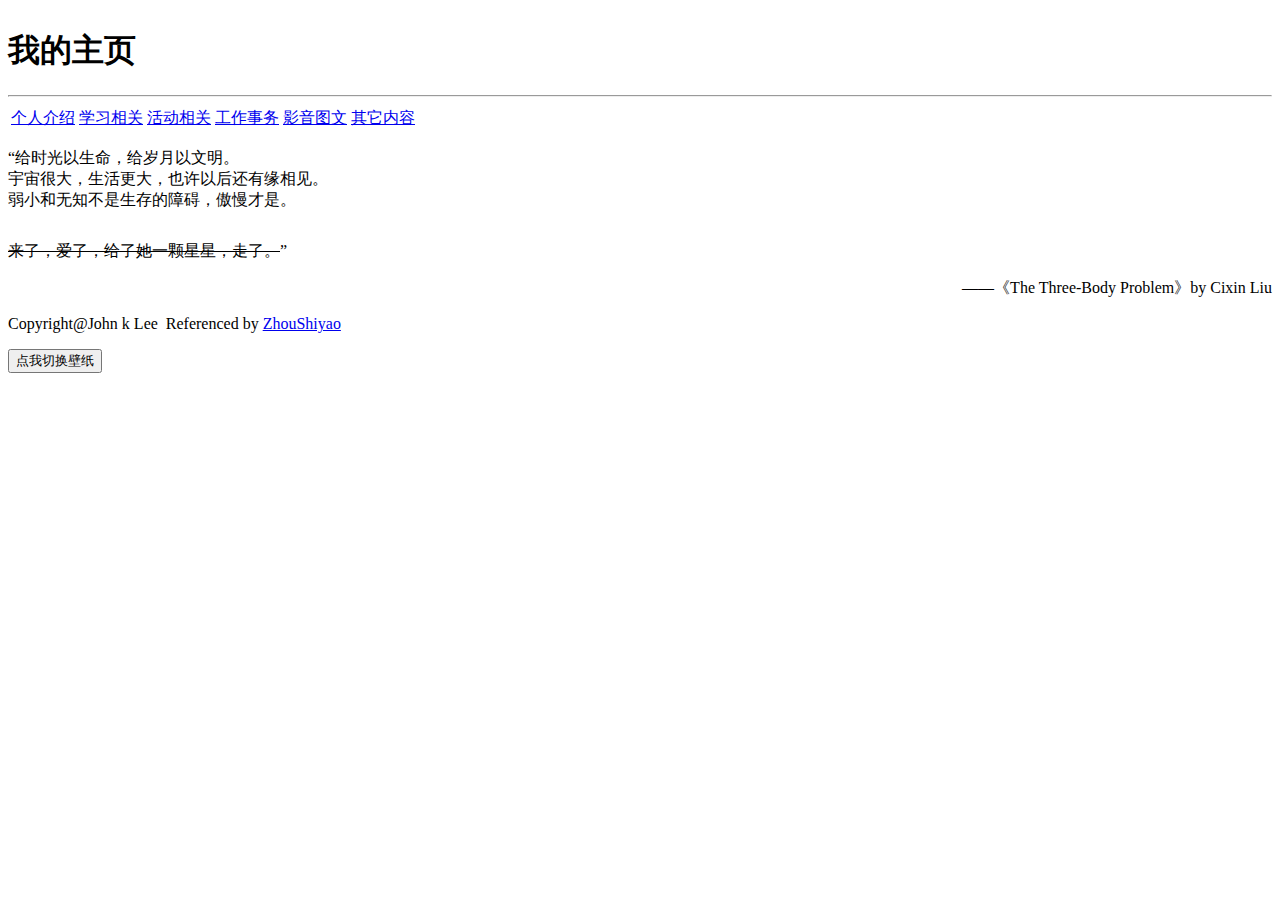
==== index.html @ 21453975 "Add files via upload" ====
<html>
    <head>
        <title>林夕白告的网页</title>
        <link rel="stylesheet" type="text/css" href="./web/index.css"/>
        <script src="./web/myscript.js"></script>
        <meta charset="UTF-8">
        
    </head>
    <body background="./image/Background/earphonegirl.jpg">
        <div class="back">
            <!-- <a href="https://space.bilibili.com/456202839"><-|点我学习更多</a> -->
            <img src="./image/Background/logo.png" alt="">
        </div>
        <div class="main">
            <div>
                <h1>我的主页</h1>
            </div>
            <hr/>
            <div>
                <table>
                    <tr>
                        <td><a class="playLink" href="web/self_introduction.html" target="_blank" onclick="play()">个人介绍</a></td>
                        <td><a class="playLink" href="web/studies.html" target="_blank" onclick="play()">学习相关</a></td>
                        <td><a class="playLink" href="web/activities.html" target="_blank" onclick="play()">活动相关</a></td>
                        <td><a class="playLink" href="web/works.html" target="_blank" onclick="play()">工作事务</a></td>
                        <td><a class="playLink" href="web/viaupicletters.html" target="_blank" onclick="play()">影音图文</a></td>
                        <td><a class="playLink" href="web/others.html" target="_blank" onclick="play()">其它内容</a></td>
                    </tr>
                </table>
            </div>
            <div class="quote">
                <p>
                    “给时光以生命，给岁月以文明。<br/>
                    宇宙很大，生活更大，也许以后还有缘相见。<br/>
                    弱小和无知不是生存的障碍，傲慢才是。<br/>

                </p>
                <p style="margin-top: 30px;">
                    <del>来了，爱了，给了她一颗星星，走了。</del>”
                </p>
                <p style="text-align: right;">——《The Three-Body Problem》by Cixin Liu</p>
                 <audio id="audio" src="image/Background/starsing.mp3"  preload="auto" >您的浏览器不支持音频元素。
                    </audio>
            </div>
        </div>
        
        <div class="foot">
            <p>Copyright@John k Lee&nbsp;&nbsp;Referenced by <a href="https://github.com/zhoushiyao02200059">ZhouShiyao</a>&nbsp;&nbsp;</p>

          
           
        </div>
        <button class="b1" onclick="changeWallpaper()">点我切换壁纸</button>
        <!-- <script>
            //原点击播放音乐的代码
            // 获取链接和音频元素
            const playLinks = document.querySelectorAll('.playLink');
            const audio = document.getElementById('audio');

            // 遍历所有链接，监听点击事件
            playLinks.forEach(link => {
            link.addEventListener('click', function(event) {
                // 阻止默认行为（防止页面跳转）

                // 播放音频
                audio.play().then(() => {
                    console.log('音频开始播放');
                }).catch((error) => {
                    console.log('播放音频时发生错误:', error);
                });
            });
            });

       </script> -->
    </body>
</html>
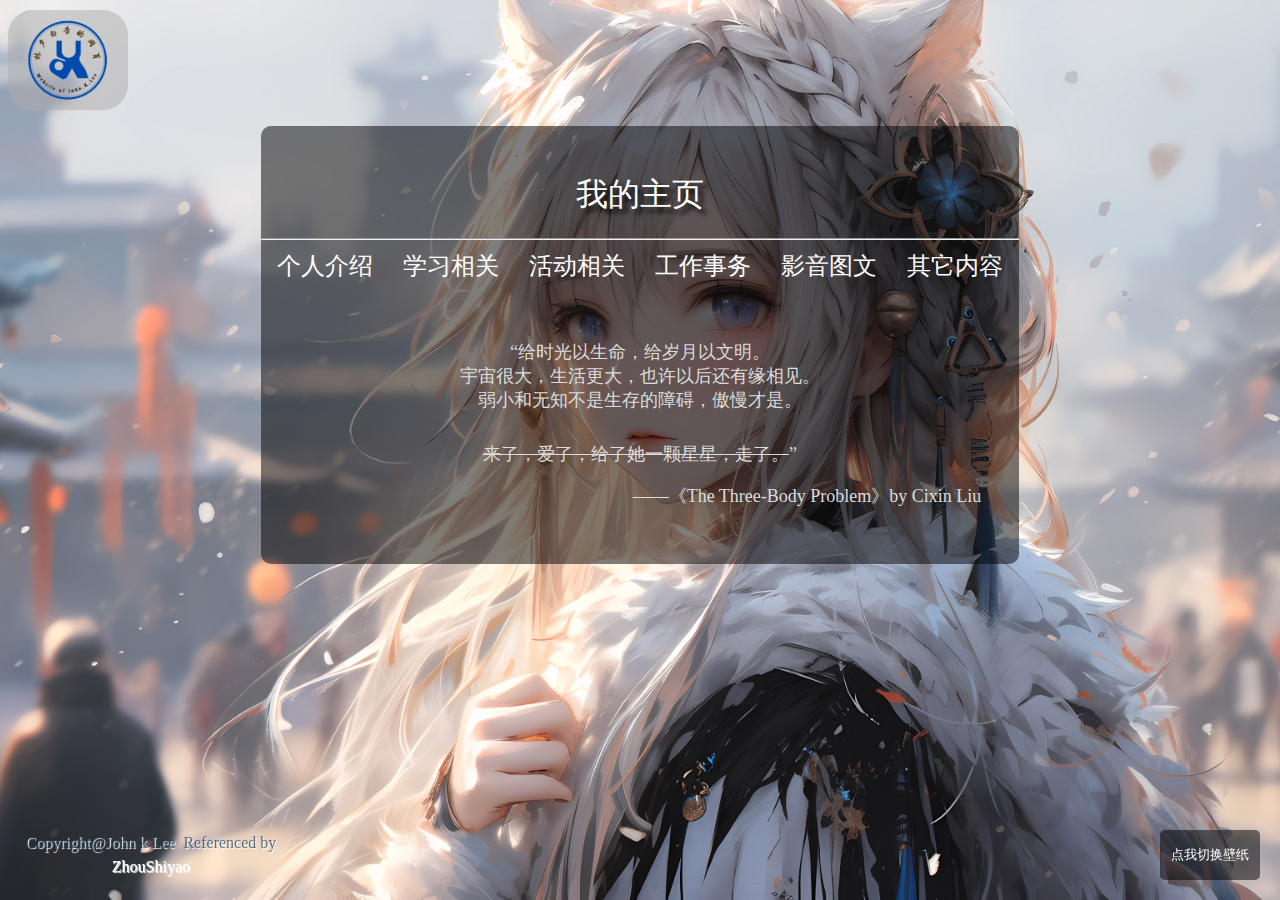
==== commit f7446cf5: "修改了主页、个人介绍页" ====
--- a/index.html
+++ b/index.html
@@ -4,7 +4,7 @@
         <link rel="stylesheet" type="text/css" href="./web/index.css"/>
         <script src="./web/myscript.js"></script>
         <meta charset="UTF-8">
-        
+        <meta name="viewport" content="width=device-width, initial-scale=1.0">
     </head>
     <body background="./image/Background/earphonegirl.jpg">
         <div class="back">
--- a/web/index.css
+++ b/web/index.css
@@ -0,0 +1,123 @@
+body {
+    
+    background-size: cover;
+    background-repeat: no-repeat;
+    background-position: center center;
+    background-color: transparent;
+    
+}
+
+div.back {
+    position: fixed;
+    top: 10px;
+    margin: 0;
+    display: block;
+   
+    background-color: rgba(173, 171, 171, 0.5);
+    width: auto;
+    font-size: large;
+    padding-left: 10;
+    padding-right: 10;
+    border-radius: 25px;
+}
+
+div.back a {
+    color: rgba(255, 255, 255, 0.5);
+    background-color: rgba(0, 0, 0, 0);
+}
+.back img {
+    width: 100px;
+    height: 100px;
+    
+}
+div.back a:hover {
+    color: white;
+
+}
+div.main {
+    background-color: rgba(0, 0, 0, 0.5);
+    margin-left: 20%;
+    margin-right: 20%;
+    margin-top: 10%;
+    width: 60%;
+    height: auto;
+    border-radius: 10px;
+    padding-top: 25px;
+    font-family: "黑体";
+    text-align: center;
+   
+}
+
+div.page {
+    width: 25%;
+}
+
+div.quote {
+	font-size: 18px;
+    padding: 5%;
+    color: gainsboro;
+    font-family: "华文行楷";
+}
+div.foot {
+	color: rgba(17, 57, 89, 0.702);
+	position: fixed;
+	bottom: 0;
+    left: 2%;
+	text-align: center;
+    text-shadow: 1px 1px 1px white;
+    margin: 0;
+}
+.foot p {
+    margin: 0;
+}
+h1 {
+    text-align: center;
+    color: rgb(255, 255, 255);
+    font-weight: normal;
+    font-size: xx-large;
+    text-shadow: 5px 5px 5px black;
+   
+}
+
+a {
+    color: white;
+    text-decoration: none;
+    line-height: 30px;
+    display: block;
+}
+
+a:hover {
+    color: black;
+    background-color: white;
+    border-radius: 5px;
+}
+
+table {
+    margin: 0;
+    width: 100%;
+    height: auto;
+    font-size: x-large;
+}
+
+tr {
+    width: 100%;
+    text-align: center;
+}
+
+button {
+    font-size: small;
+    width: 100px;
+    height: 50px;
+    background-color: rgba(0, 0, 0, 0.5);
+    border-radius: 5px;
+    border: none;
+    color: white;
+    position: fixed;
+    bottom: 0;
+    right: 0;
+    margin: 20px;
+}
+button:hover {
+    background-color: rgb(0, 0, 0);
+    color: rgb(255, 255, 255);
+}
